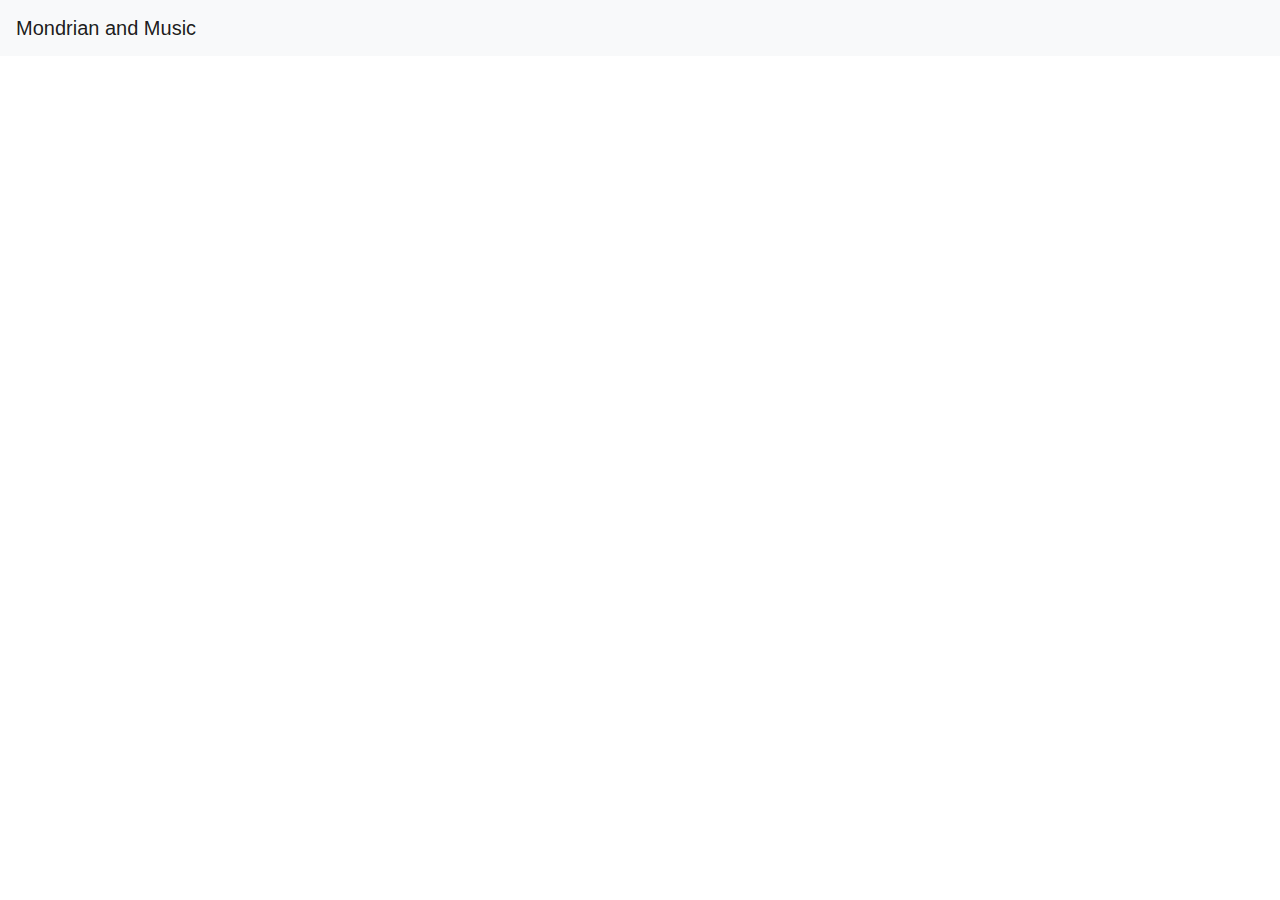
==== Pages/Mondrian/index.html @ 5af75617 "Added file structure for new Mondrian game." ====
<!DOCTYPE html>
<html lang="en">
<head>
    <meta charset="UTF-8">
    <meta name="viewport" content="width=device-width, initial-scale=1.0">
    <meta http-equiv="X-UA-Compatible" content="ie=edge">
    <title>Mondrian</title>
    <!-- Bootstrap -->
    <link rel="stylesheet"
        href="https://cdnjs.cloudflare.com/ajax/libs/twitter-bootstrap/4.0.0/css/bootstrap.min.css" />
    <!-- External Stylesheet-->
    <link rel="stylesheet" href="style.css" />
    <!-- Google Fonts -->
    <link href="https://fonts.googleapis.com/css?family=Anton&display=swap" rel="stylesheet">
</head>
<body>
        <!-- Header/Nav Section -->
        <nav class="navbar navbar-expand-lg navbar-light bg-light">
                <a class="navbar-brand" href="#">Mondrian and Music</a>
            </nav>
    
    <!-- JQuery -->
    <script src="https://cdnjs.cloudflare.com/ajax/libs/jquery/3.2.1/jquery.min.js"></script>
    <!-- Bootstrap -->
    <script src="https://stackpath.bootstrapcdn.com/bootstrap/4.3.1/js/bootstrap.min.js" integrity="sha384-JjSmVgyd0p3pXB1rRibZUAYoIIy6OrQ6VrjIEaFf/nJGzIxFDsf4x0xIM+B07jRM" crossorigin="anonymous"></script>
    <!-- Main Game Logic  -->
    <script src="app.js"></script>
    <!-- <script type="text/javascript">
        $(document).ready(function(){
            $("#myModal").modal('show');
        });
    </script> -->
</body>
</html>
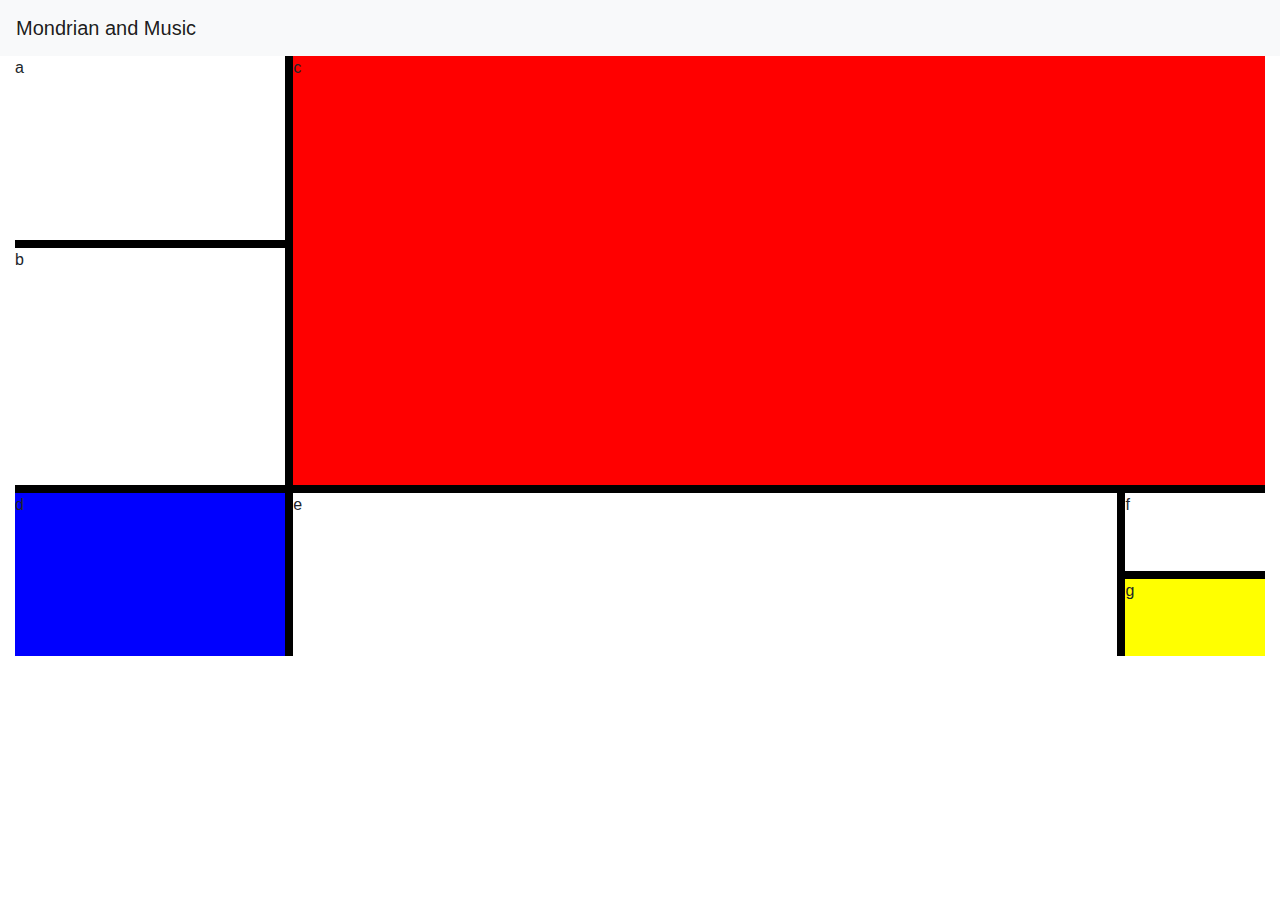
==== commit 14eb808a: "Added grid system with colors to create Mondrian canvas." ====
--- a/Pages/Mondrian/index.html
+++ b/Pages/Mondrian/index.html
@@ -16,8 +16,23 @@
 <body>
         <!-- Header/Nav Section -->
         <nav class="navbar navbar-expand-lg navbar-light bg-light">
-                <a class="navbar-brand" href="#">Mondrian and Music</a>
-            </nav>
+            <a class="navbar-brand" href="#">Mondrian and Music</a>
+        </nav>
+
+        <!-- Canvas Section -->
+        <div class="row"></div>
+            <div class="col-12">
+                <div class="grid-container">
+                    <div class="a">a</div>
+                    <div class="b">b</div>
+                    <div class="c">c</div>
+                    <div class="d">d</div>
+                    <div class="e">e</div>
+                    <div class="f">f</div>
+                    <div class="g">g</div>
+                </div>
+            </div>
+        </div>  
     
     <!-- JQuery -->
     <script src="https://cdnjs.cloudflare.com/ajax/libs/jquery/3.2.1/jquery.min.js"></script>
--- a/Pages/Mondrian/style.css
+++ b/Pages/Mondrian/style.css
@@ -0,0 +1,43 @@
+.grid-container {
+    background-color: black;
+    width: 100%;
+    height: 600px;
+    display: grid;
+    grid-gap: 8px;
+  }
+  .a {
+    grid-column: 1 / 3;
+    grid-row: 1 / 4;
+    background-color: white;
+  }
+  .b {
+    grid-column: 1 / 3;
+    grid-row: 4 / 8;
+    background-color: white;
+  }
+  .c {
+    grid-column: 3 / 10;
+    grid-row: 1 / 8;
+    background-color: red;
+  }
+  .d {
+    grid-column: 1/ 3;
+    grid-row: 8/ 10;
+    background-color: blue;
+  }
+  .e {
+    grid-column: 3 / 9;
+    grid-row: 8/ 10;
+    background-color: white;
+  }
+  .f {
+    grid-column: 9/ 10;
+    grid-row: 8 / 9;
+    background-color: white;
+  }
+  .g {
+    grid-column: 9 / 10;
+    grid-row: 9 / 10;
+    background-color: yellow;
+  }
+ 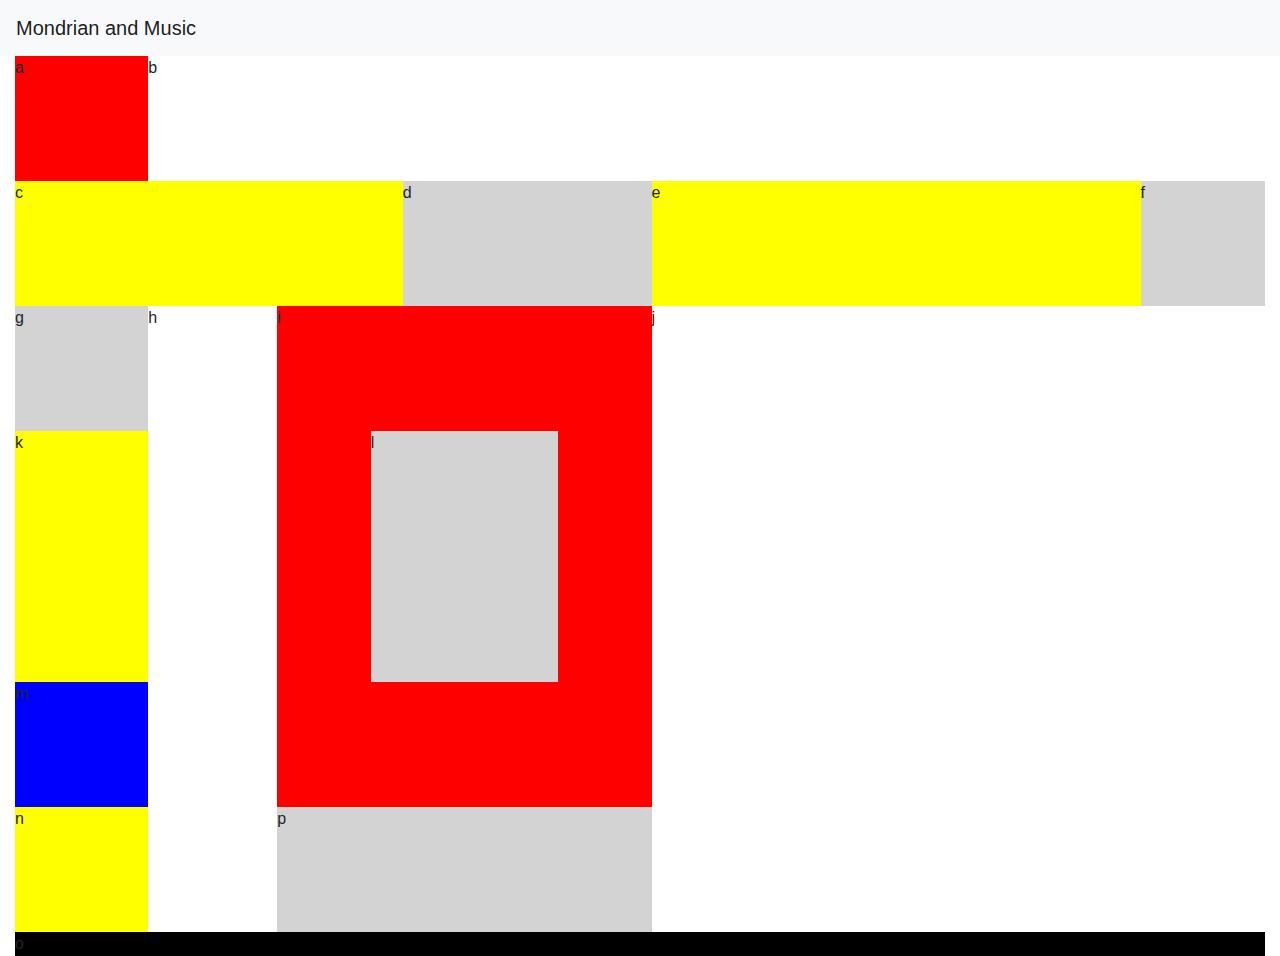
==== commit c39ccb96: "Changed the grid in order to learn more about CSS grids." ====
--- a/Pages/Mondrian/index.html
+++ b/Pages/Mondrian/index.html
@@ -20,7 +20,7 @@
         </nav>
 
         <!-- Canvas Section -->
-        <div class="row"></div>
+        <!-- <div class="row"></div>
             <div class="col-12">
                 <div class="grid-container">
                     <div class="a">a</div>
@@ -32,7 +32,42 @@
                     <div class="g">g</div>
                 </div>
             </div>
-        </div>  
+        </div>  -->
+
+        <div class="row"></div>
+            <div class="col-12">
+                <div class="grid-container">
+                    <div class="a">a</div>
+                    <div class="b">b</div>
+                    <div class="c">c</div>
+                    <div class="d">d</div>
+                    <div class="e">e</div>
+                    <div class="f">f</div>
+                    <div class="g">g</div>
+                    <div class="h">h</div>
+                    <div class="i">i
+                        <div class="l">l</div>
+                    </div>
+                    <div class="j">j</div>
+                    <div class="k">k</div>
+                    <div class="m">m</div>
+                    <div class="n">n</div>
+                    <div class="o">o</div>
+                    <div class="p">p</div>
+                </div>
+            </div>
+        </div> 
+        
+        <!-- Audio Files -->
+        <audio id="clap" src="sounds/clap.wav"></audio>
+        <audio id="hihat" src="sounds/hihat.wav"></audio>
+        <audio id="kick" src="sounds/kick.wav"></audio>
+        <audio id="openhat" src="sounds/openhat.wav"></audio>
+        <audio id="boom" src="sounds/boom.wav"></audio>
+        <audio id="ride" src="sounds/ride.wav"></audio>
+        <audio id="snare" src="sounds/snare.wav"></audio>
+        <audio id="tom" src="sounds/tom.wav"></audio>
+        <audio id="tink" src="sounds/tink.wav"></audio>
     
     <!-- JQuery -->
     <script src="https://cdnjs.cloudflare.com/ajax/libs/jquery/3.2.1/jquery.min.js"></script>
--- a/Pages/Mondrian/style.css
+++ b/Pages/Mondrian/style.css
@@ -1,43 +1,95 @@
+* {
+    margin: 0;
+    padding: 0;
+    box-sizing: border-box;
+  }
 .grid-container {
     background-color: black;
     width: 100%;
-    height: 600px;
+    height: 100vh;
     display: grid;
-    grid-gap: 8px;
+    grid-gap: 0px;
+    grid-template-rows: repeat(11, 1fr);
+    grid-template-rows: 1fr 1fr 1fr 1fr 1fr 1fr 1fr auto; 
   }
   .a {
-    grid-column: 1 / 3;
-    grid-row: 1 / 4;
-    background-color: white;
+    grid-column: 1 / 1;
+    grid-row: 1 / 1;
+    background-color: red;
   }
   .b {
-    grid-column: 1 / 3;
-    grid-row: 4 / 8;
+    grid-column: 2 / 11;
+    grid-row: 1 / 1;
     background-color: white;
   }
   .c {
-    grid-column: 3 / 10;
-    grid-row: 1 / 8;
-    background-color: red;
+    grid-column: 1 / 4;
+    grid-row: 2 / 2;
+    background-color: yellow;
   }
   .d {
-    grid-column: 1/ 3;
-    grid-row: 8/ 10;
+    grid-column: 4 / 6;
+    grid-row: 2 / 2;
+    background-color: lightgray;
+  }
+  .e {
+    grid-column: 6 / 10;
+    grid-row: 2 / 2;
+    background-color: yellow;
+  }
+  .f {
+    grid-column: 10 / 11;
+    grid-row: 2 / 2;
+    background-color: lightgray;
+  }
+  .g {
+    grid-column: 1 / 1;
+    grid-row: 3 / 3;
+    background-color: lightgray;
+  }
+  .h {
+    grid-column: 2 / 2;
+    grid-row: 3 / 8;
+    background-color: white;
+  }
+  .i {
+    grid-column: 3 / 6; 
+    grid-row: 3 / 7;
+    background-color: red;
+    display: grid;
+    grid-template-columns: 1fr 1fr 1fr 1fr;
+    grid-template-rows: 1fr 1fr 1fr 1fr;
+    
+  }
+  .j {
+    grid-column: 6 / 11;
+    grid-row: 3 / 8;
+    background-color: white;
+  }
+  .k {
+    grid-column: 1 / 1;
+    grid-row: 4 / 6;
+    background-color: yellow;
+  }
+  .m {
+    grid-column: 1 / 1;
+    grid-row: 6 / 7;
     background-color: blue;
   }
-  .e {
-    grid-column: 3 / 9;
-    grid-row: 8/ 10;
-    background-color: white;
-  }
-  .f {
-    grid-column: 9/ 10;
-    grid-row: 8 / 9;
-    background-color: white;
-  }
-  .g {
-    grid-column: 9 / 10;
-    grid-row: 9 / 10;
+  .n {
+    grid-column: 1 / 1;
+    grid-row: 7 / 8;
     background-color: yellow;
   }
+  .p {
+    grid-column: 3 / 6; 
+    grid-row: 7 / 8;
+    background-color: lightgray;
+  }
+  /* Nested Element */
+  .l {
+    grid-column: 2 / 4; 
+    grid-row: 2 / 4;
+    background-color: lightgray;
+  }
  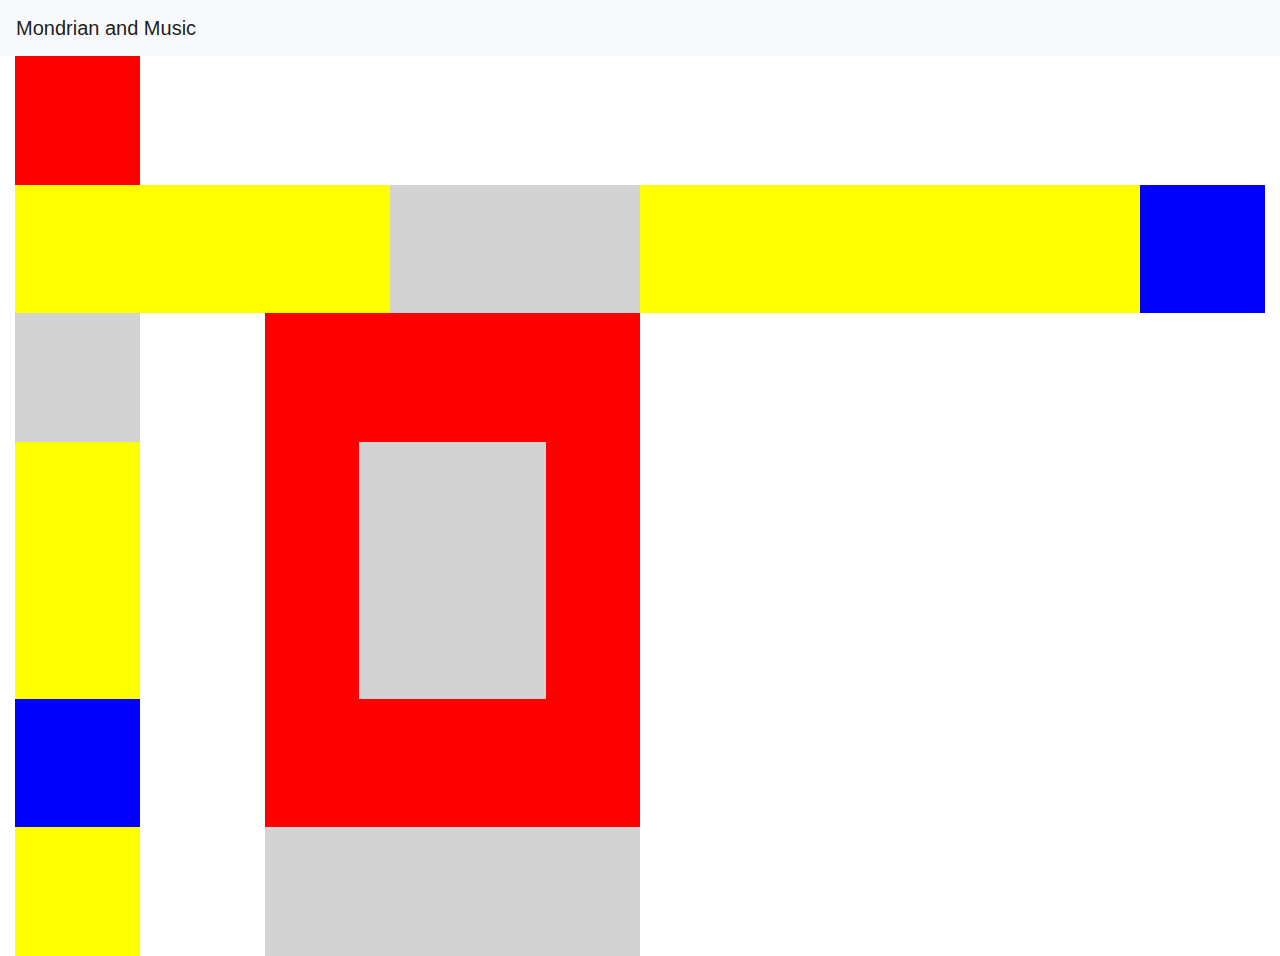
==== commit a3eb3930: "Changed ids and classes to incorporate sound on hover." ====
--- a/Pages/Mondrian/index.html
+++ b/Pages/Mondrian/index.html
@@ -37,23 +37,23 @@
         <div class="row"></div>
             <div class="col-12">
                 <div class="grid-container">
-                    <div class="a">a</div>
-                    <div class="b">b</div>
-                    <div class="c">c</div>
-                    <div class="d">d</div>
-                    <div class="e">e</div>
-                    <div class="f">f</div>
-                    <div class="g">g</div>
-                    <div class="h">h</div>
-                    <div class="i">i
-                        <div class="l">l</div>
+                    <div id="a" class="red"></div>
+                    <div id="b" class="white"></div>
+                    <div id="c" class="yellow"></div>
+                    <div id="d" class="gray"></div>
+                    <div id="e" class="yellow"></div>
+                    <div id="f" class="blue"></div>
+                    <div id="g" class="gray"></div>
+                    <div id="h" class="white"></div>
+                    <div id="i" class="red">
+                        <div id="l" class="gray"></div>
                     </div>
-                    <div class="j">j</div>
-                    <div class="k">k</div>
-                    <div class="m">m</div>
-                    <div class="n">n</div>
-                    <div class="o">o</div>
-                    <div class="p">p</div>
+                    <div id="j" class="white"></div>
+                    <div id="k" class="yellow"></div>
+                    <div id="m" class="blue"></div>
+                    <div id="n" class="yellow"></div>
+                    
+                    <div id="p" class="gray"></div>
                 </div>
             </div>
         </div> 
--- a/Pages/Mondrian/style.css
+++ b/Pages/Mondrian/style.css
@@ -12,47 +12,47 @@
     grid-template-rows: repeat(11, 1fr);
     grid-template-rows: 1fr 1fr 1fr 1fr 1fr 1fr 1fr auto; 
   }
-  .a {
+  #a {
     grid-column: 1 / 1;
     grid-row: 1 / 1;
     background-color: red;
   }
-  .b {
+  #b {
     grid-column: 2 / 11;
     grid-row: 1 / 1;
     background-color: white;
   }
-  .c {
+  #c {
     grid-column: 1 / 4;
     grid-row: 2 / 2;
     background-color: yellow;
   }
-  .d {
+  #d {
     grid-column: 4 / 6;
     grid-row: 2 / 2;
     background-color: lightgray;
   }
-  .e {
+  #e {
     grid-column: 6 / 10;
     grid-row: 2 / 2;
     background-color: yellow;
   }
-  .f {
+  #f {
     grid-column: 10 / 11;
     grid-row: 2 / 2;
-    background-color: lightgray;
+    background-color: blue;
   }
-  .g {
+  #g {
     grid-column: 1 / 1;
     grid-row: 3 / 3;
     background-color: lightgray;
   }
-  .h {
+  #h {
     grid-column: 2 / 2;
     grid-row: 3 / 8;
     background-color: white;
   }
-  .i {
+  #i {
     grid-column: 3 / 6; 
     grid-row: 3 / 7;
     background-color: red;
@@ -61,33 +61,33 @@
     grid-template-rows: 1fr 1fr 1fr 1fr;
     
   }
-  .j {
+  #j {
     grid-column: 6 / 11;
     grid-row: 3 / 8;
     background-color: white;
   }
-  .k {
+  #k {
     grid-column: 1 / 1;
     grid-row: 4 / 6;
     background-color: yellow;
   }
-  .m {
+  #m {
     grid-column: 1 / 1;
     grid-row: 6 / 7;
     background-color: blue;
   }
-  .n {
+  #n {
     grid-column: 1 / 1;
     grid-row: 7 / 8;
     background-color: yellow;
   }
-  .p {
+  #p {
     grid-column: 3 / 6; 
     grid-row: 7 / 8;
     background-color: lightgray;
   }
   /* Nested Element */
-  .l {
+  #l {
     grid-column: 2 / 4; 
     grid-row: 2 / 4;
     background-color: lightgray;
